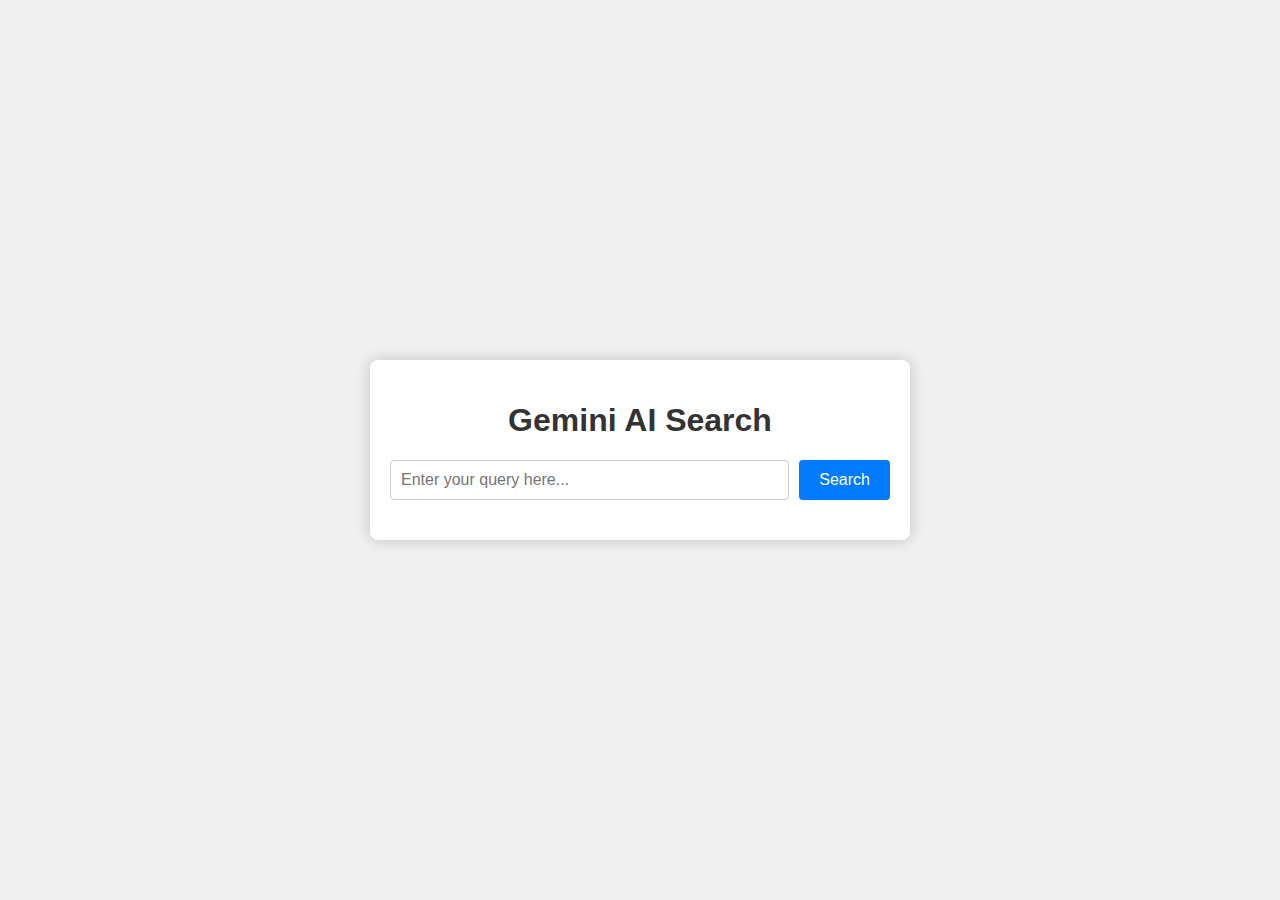
==== static/index.html @ 0b84dd9a "CodeUpdate" ====
<!DOCTYPE html>
<html lang="en">

<head>
    <meta charset="UTF-8">
    <meta name="viewport" content="width=device-width, initial-scale=1.0">
    <link rel="stylesheet" href="style.css">
    <title>Gemini AI Search</title>
</head>

<body>
    <div class="container">
        <h1>Gemini AI Search</h1>
        <form id="searchForm">
            <input type="text" id="searchInput" placeholder="Enter your query here..." required>
            <button type="submit">Search</button>
        </form>
        <div id="result"></div>
    </div>
    <script src="script.js"></script>
</body>

</html>
---- static/style.css ----
body {
    font-family: Arial, sans-serif;
    background-color: #f0f0f0;
    display: flex;
    justify-content: center;
    align-items: center;
    height: 100vh;
    margin: 0;
}

.container {
    background-color: #ffffff;
    padding: 20px;
    border-radius: 8px;
    box-shadow: 0 0 15px rgba(0, 0, 0, 0.2);
    max-width: 500px;
    width: 100%;
}

h1 {
    text-align: center;
    color: #333;
}

form {
    display: flex;
    gap: 10px;
    margin-bottom: 20px;
}

input[type="text"] {
    flex: 1;
    padding: 10px;
    border-radius: 4px;
    border: 1px solid #ccc;
    font-size: 16px;
}

button {
    padding: 10px 20px;
    border-radius: 4px;
    border: none;
    background-color: #007bff;
    color: #ffffff;
    font-size: 16px;
    cursor: pointer;
}

button:hover {
    background-color: #0056b3;
}

#result {
    margin-top: 20px;
    font-size: 16px;
}
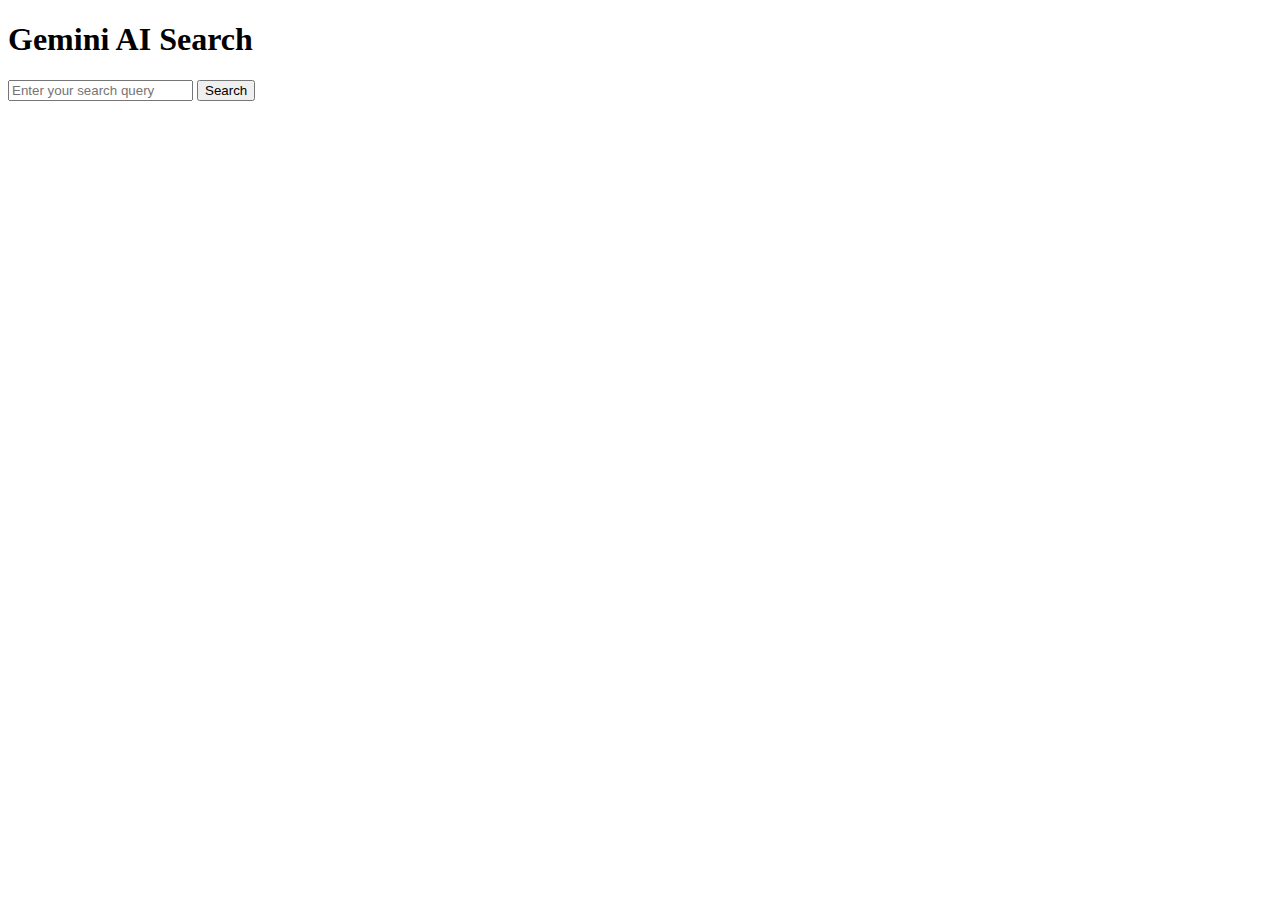
==== commit 1a81a0eb: "Update" ====
--- a/static/index.html
+++ b/static/index.html
@@ -1,23 +1,20 @@
 <!DOCTYPE html>
 <html lang="en">
-
 <head>
     <meta charset="UTF-8">
     <meta name="viewport" content="width=device-width, initial-scale=1.0">
-    <link rel="stylesheet" href="style.css">
     <title>Gemini AI Search</title>
+    <link rel="stylesheet" href="styles.css">
 </head>
-
 <body>
     <div class="container">
         <h1>Gemini AI Search</h1>
         <form id="searchForm">
-            <input type="text" id="searchInput" placeholder="Enter your query here..." required>
+            <input type="text" id="searchInput" placeholder="Enter your search query" required>
             <button type="submit">Search</button>
         </form>
         <div id="result"></div>
     </div>
     <script src="script.js"></script>
 </body>
-
 </html>
